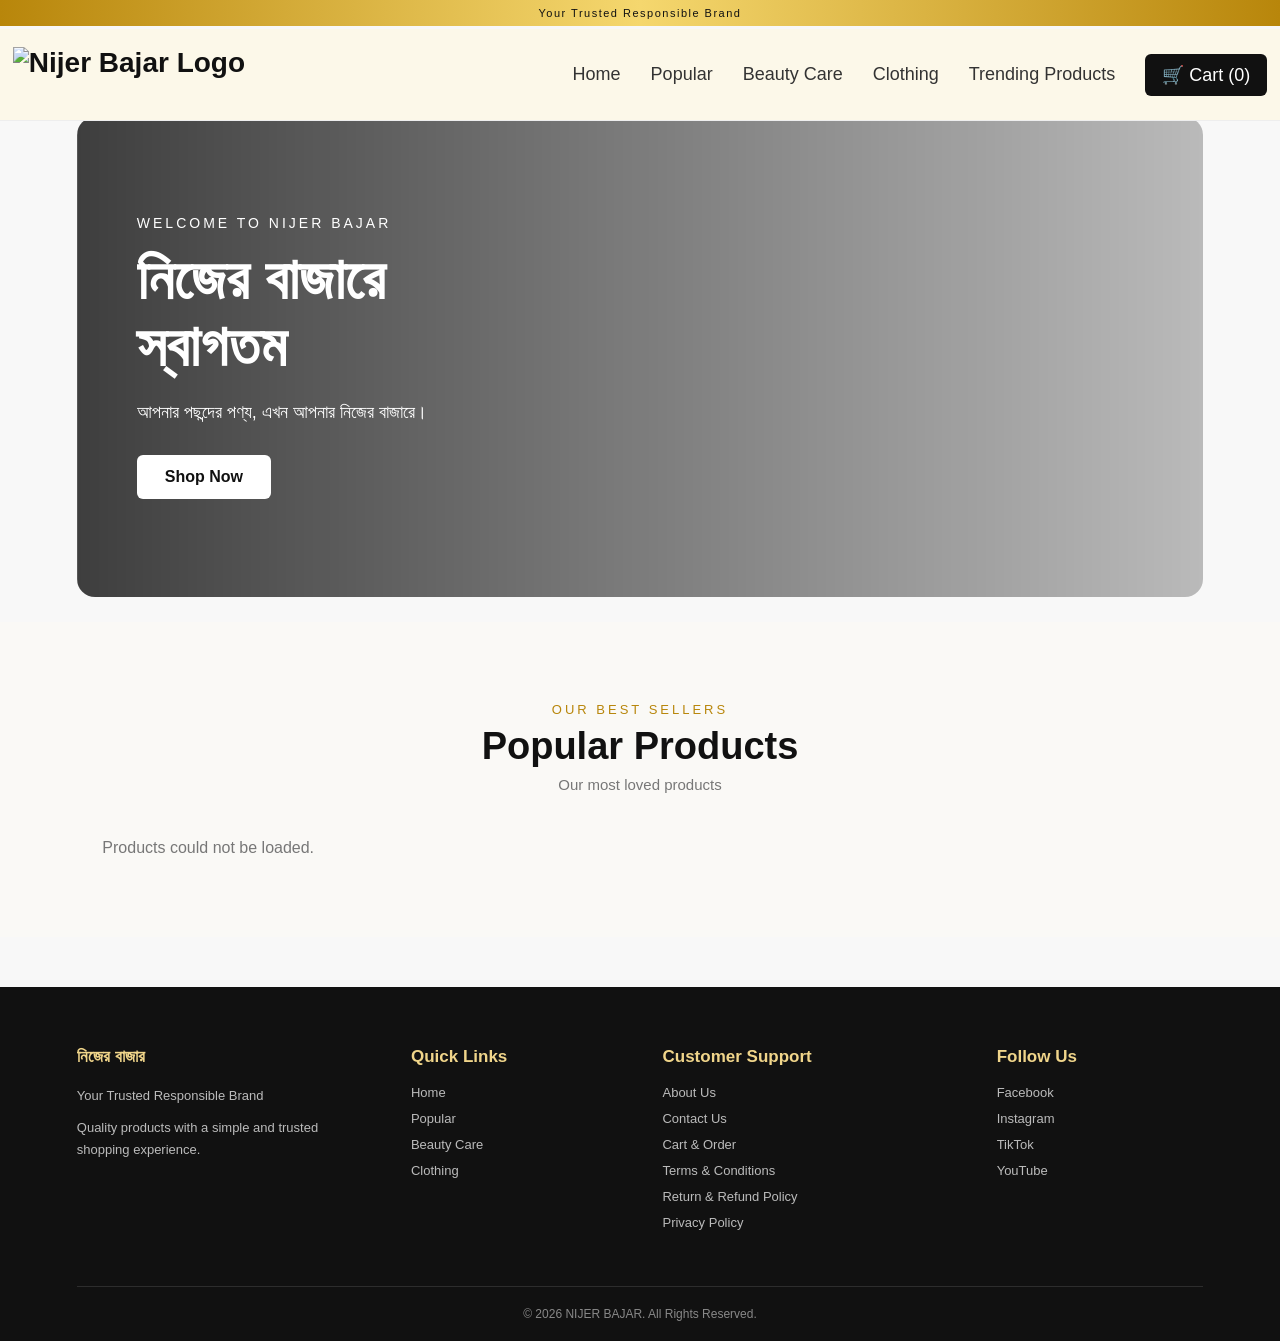
==== index.html @ a8ca11cb "Upload Nijer Bajar website files" ====
<!DOCTYPE html>
<html lang="bn">
<head>
    <meta charset="UTF-8">
    <meta name="viewport" content="width=device-width, initial-scale=1.0">

    <title>নিজের বাজার | Nijer Bajar</title>

    <link rel="stylesheet" href="style.css">
</head>

<body>

    <!-- HEADER -->
    
    <div class="top-tagline">
    Your Trusted Responsible Brand
</div>

    <header class="header">
       <a href="index.html" class="logo">
    <img src="images/logo.png" alt="Nijer Bajar Logo">
</a>

        <nav class="nav">
            <a href="#">Home</a>
            <a href="popular.html">Popular</a>
            <a href="beauty.html">Beauty Care</a>
            <a href="clothing.html">Clothing</a>
            <a href="affiliate.html">Trending Products</a>

            <a href="cart.html" class="cart">🛒 Cart (0)</a>
        </nav>

    </header>

    <!-- HERO -->
    <section class="hero">

        <div class="hero-content">

            <p class="hero-small">WELCOME TO NIJER BAJAR</p>

            <h1>নিজের বাজারে<br>স্বাগতম</h1>

            <p class="hero-text">
                আপনার পছন্দের পণ্য, এখন আপনার নিজের বাজারে।
            </p>

            <a href="#popular" class="hero-btn">Shop Now</a>

        </div>

    </section>

    <!-- POPULAR PRODUCTS -->
<section class="products-section" id="popular">

    <div class="section-title">
        <p>OUR BEST SELLERS</p>
        <h2>Popular Products</h2>
        <span>Our most loved products</span>
    </div>

    <div class="product-grid" id="product-grid"></div>


</section>

<script src="script.js"></script>



<!-- FOOTER -->

<footer class="footer">

    <div class="footer-container">

        <!-- BRAND -->

        <div class="footer-column">

            <h3>নিজের বাজার</h3>

            <p>
                Your Trusted Responsible Brand
            </p>

            <p>
                Quality products with a simple and
                trusted shopping experience.
            </p>

        </div>


        <!-- QUICK LINKS -->

        <div class="footer-column">

            <h3>Quick Links</h3>

            <a href="index.html">
                Home
            </a>

            <a href="popular.html">
                Popular
            </a>

            <a href="beauty.html">
                Beauty Care
            </a>

            <a href="clothing.html">
                Clothing
            </a>

        </div>


        <!-- CUSTOMER SUPPORT -->

        <div class="footer-column">

            <h3>Customer Support</h3>

            <a href="about.html">
                About Us
            </a>

            <a href="contact.html">
                Contact Us
            </a>

            <a href="cart.html">
                Cart & Order
            </a>

            <a href="terms.html">
                Terms & Conditions
            </a>

            <a href="return-refund.html">
                Return & Refund Policy
            </a>

            <a href="privacy.html">
    Privacy Policy
</a>

        </div>


        <!-- FOLLOW US -->

        <div class="footer-column">

            <h3>Follow Us</h3>

            <a href="https://www.facebook.com/skdigitalhub" target="_blank">
                Facebook
            </a>

            <a href="#" target="_blank">
                Instagram
            </a>

            <a href="#" target="_blank">
                TikTok
            </a>

            <a href="#" target="_blank">
                YouTube
            </a>

        </div>

    </div>


    <!-- FOOTER BOTTOM -->

    <div class="footer-bottom">

        <p>
            © 2026 NIJER BAJAR. All Rights Reserved.
        </p>

    </div>

</footer>


</body>
</html>
---- style.css ----
/* =========================
   BASIC
========================= */

* {
    margin: 0;
    padding: 0;
    box-sizing: border-box;
}

html {
    scroll-behavior: smooth;
}

body {
    font-family: Arial, sans-serif;
    background: #f8f8f8;
    color: #222;
}


/* =========================
   HEADER
========================= */

.header {
    width: 100%;
   background: #fcf8e9;
    border-bottom: 1px solid #eeeeee;

    padding: 18px 1%;

    display: flex;
    align-items: center;
    justify-content: space-between;

   position: sticky;
top: 29px;
z-index: 1000;
}


/* SHOP NAME */

.logo {
    font-size: 28px;
    font-weight: 700;
    color: #111111;
    text-decoration: none;
    white-space: nowrap;
}

.logo span {
    display: block;

    font-size: 13px;
    font-weight: 400;

    color: #777777;

    margin-top: 2px;
}


/* =========================
   NAVIGATION
========================= */

.nav {
    display: flex;
    align-items: center;
    gap: 30px;
}

.nav a {
    text-decoration: none;
    color: #333333;
    font-size: 18px;
    font-weight: 500;
    transition: 0.3s;
}

.nav a:hover {
    color: #b8860b;
}

/* CART */

.cart {
    background: #111111;
    color: white !important;
    padding: 10px 17px;
    border-radius: 6px;
}

.cart:hover {
    background: #b8860b;
}


/* =========================
   HERO
========================= */

.hero {
    min-height: 480px;
    margin: 25px 6%;
    border-radius: 18px;

    background:
        linear-gradient(
            90deg,
            rgba(0,0,0,0.75),
            rgba(0,0,0,0.25)
        ),
       url("images/banner.png") ;

    background-size: cover;
    background-position: center;

    display: flex;
    align-items: center;
    padding: 60px;
    overflow: hidden;
}

.hero-content {
    max-width: 560px;
    color: white;
}

.hero-small {
    font-size: 14px;
    letter-spacing: 3px;
    margin-bottom: 15px;
}

.hero h1 {
    font-size: 58px;
    line-height: 1.15;
    margin-bottom: 18px;
}

.hero-text {
    font-size: 18px;
    line-height: 1.6;
    margin-bottom: 28px;
}

/* SHOP BUTTON */

.hero-btn {
    display: inline-block;
    padding: 13px 28px;
    background: white;
    color: #111111;
    text-decoration: none;
    border-radius: 6px;
    font-weight: 600;
    transition: 0.3s;
}

.hero-btn:hover {
    background: #b8860b;
    color: white;
}


/* =========================
   POPULAR PRODUCTS
========================= */

.products-section {
    padding: 80px 6%;
    background: #faf9f6;
}

.section-title {
    text-align: center;
    margin-bottom: 45px;
}

.section-title p {
    color: #b8860b;
    font-size: 13px;
    letter-spacing: 3px;
    margin-bottom: 8px;
}

.section-title h2 {
    font-size: 38px;
    margin: 0 0 8px;
    color: #111111;
}

.section-title span {
    color: #777777;
    font-size: 15px;
}


/* PRODUCT GRID */

.product-grid {
    display: grid;
    grid-template-columns: repeat(4, 1fr);
    gap: 25px;
}


/* PRODUCT CARD */

.product-card {
    background: #f1eee7;
    border: 1px solid #ddd7ca;
    border-radius: 10px;
    padding: 10px;
    overflow: hidden;
    transition: 0.3s;
}

.product-card:hover {
    transform: translateY(-5px);
    box-shadow: 0 10px 25px rgba(0,0,0,0.10);
}


/* PRODUCT IMAGE */

.product-image {
    position: relative;
    width: 100%;
    aspect-ratio: 1 / 1;
    overflow: hidden;
    border-radius: 7px;
}

.product-image img {
    width: 100%;
    height: 100%;
    object-fit: cover;
    display: block;
}

.sale-badge {
    position: absolute;
    top: 10px;
    left: 10px;

    background: #111111;
    color: white;

    padding: 6px 10px;
    border-radius: 4px;

    font-size: 11px;
    font-weight: 600;
}


/* PRODUCT INFO */

.product-info {
    padding: 15px 5px 5px;
}

.product-category {
    color: #b8860b;
    font-size: 12px;
    margin: 0 0 6px;
}

.product-info h3 {
    color: #222222;
    font-size: 17px;
    margin: 0 0 8px;
}

.rating {
    color: #b8860b;
    font-size: 14px;
    letter-spacing: 2px;
    margin-bottom: 10px;
}


/* PRICE */

.price {
    display: flex;
    align-items: center;
    gap: 10px;
    margin-bottom: 15px;
}

.price span {
    color: #111111;
    font-size: 19px;
    font-weight: 700;
}

.price del {
    color: #999999;
    font-size: 13px;
}


/* PRODUCT BUTTONS */

.product-buttons {
    display: flex;
    gap: 8px;
}

.product-buttons button {
    flex: 1;
    padding: 10px 8px;
    border-radius: 5px;
    cursor: pointer;
    font-size: 12px;
    font-weight: 600;
    transition: 0.3s;
}


/* BUY NOW */

.buy-btn {
    background: #111111;
    color: white;
    border: 1px solid #111111;
}

.buy-btn:hover {
    background: #b8860b;
    border-color: #b8860b;
}


/* ADD TO CART */

.cart-btn {
    background: #e7dfcf;
    color: #111111;
    border: 1px solid #cfc4af;
}

.cart-btn:hover {
    background: #111111;
    color: white;
}


/* =========================
   TABLET
========================= */

@media (max-width: 1000px) {

    .product-grid {
        grid-template-columns: repeat(2, 1fr);
    }
}


/* =========================
   MOBILE
========================= */

@media (max-width: 768px) {

    .header {
        padding: 12px 3%;
        flex-wrap: wrap;
        justify-content: flex-start;
        gap: 10px;
    }

    .logo {
        width: 100%;
    }

    .logo img {
        width: 180px;
        height: 45px;
        object-fit: contain;
        display: block;
    }

    .nav {
        width: 100%;
        display: flex;
        align-items: center;
        justify-content: center;
        flex-wrap: wrap;
        gap: 8px;
    }

    .nav a {
        font-size: 13px;
        white-space: nowrap;
    }

    .cart {
        padding: 8px 10px;
    }

    .hero {
        min-height: 400px;
        margin: 18px 4%;
        padding: 35px 25px;
    }

    .hero h1 {
        font-size: 40px;
    }

    .hero-text {
        font-size: 15px;
    }
}

/* SMALL MOBILE */

@media (max-width: 600px) {

    .products-section {
        padding: 50px 4%;
    }

    .section-title h2 {
        font-size: 28px;
    }

    .product-grid {
        grid-template-columns: repeat(2, 1fr);
        gap: 12px;
    }

    .product-card {
        padding: 7px;
    }

    .product-info {
        padding: 10px 3px 3px;
    }

    .product-info h3 {
        font-size: 13px;
    }

    .price span {
        font-size: 15px;
    }

    .product-buttons {
        flex-direction: column;
    }
}

/* =========================
   CART PAGE
========================= */

.cart-page {
    padding: 70px 6%;
    background: #faf9f6;
    min-height: 70vh;
}

.cart-layout {
    display: grid;
    grid-template-columns: 1.2fr 1fr;
    gap: 25px;
    max-width: 1200px;
    margin: 0 auto;
}

.cart-items,
.customer-form,
.order-summary {
    background: #f1eee7;
    border: 1px solid #ddd7ca;
    border-radius: 10px;
    padding: 25px;
}

.cart-items h2,
.customer-form h2,
.order-summary h2 {
    margin-top: 0;
    color: #111111;
    font-size: 22px;
}


/* EMPTY CART */

.empty-cart {
    text-align: center;
    padding: 55px 20px;
}

.empty-cart-icon {
    font-size: 45px;
    margin-bottom: 15px;
}

.empty-cart h3 {
    margin: 0 0 8px;
    color: #222222;
}

.empty-cart p {
    color: #777777;
    font-size: 14px;
    margin-bottom: 25px;
}

.continue-btn {
    display: inline-block;
    background: #111111;
    color: white;
    text-decoration: none;
    padding: 11px 20px;
    border-radius: 5px;
    font-size: 13px;
    font-weight: 600;
}

.continue-btn:hover {
    background: #b8860b;
}


/* CUSTOMER FORM */

.customer-form {
    grid-column: 1 / 2;
}

.customer-form label {
    display: block;
    margin: 14px 0 7px;
    font-size: 13px;
    font-weight: 600;
    color: #333333;
}

.customer-form input,
.customer-form select,
.customer-form textarea {
    width: 100%;
    box-sizing: border-box;
    padding: 11px 12px;
    border: 1px solid #d5cec0;
    border-radius: 5px;
    background: white;
    font-family: inherit;
    font-size: 13px;
    outline: none;
}

.customer-form input:focus,
.customer-form select:focus,
.customer-form textarea:focus {
    border-color: #b8860b;
}

.form-heading {
    margin: 22px 0 10px;
    font-size: 16px;
    color: #222222;
}

.radio-option {
    display: flex !important;
    align-items: center;
    gap: 8px;
    font-weight: 500 !important;
    margin: 9px 0 !important;
}

.radio-option input {
    width: auto;
}


/* ORDER SUMMARY */

.order-summary {
    grid-column: 2 / 3;
    grid-row: 1 / 3;
    height: fit-content;
}

.summary-row,
.summary-total {
    display: flex;
    justify-content: space-between;
    align-items: center;
    padding: 13px 0;
    border-bottom: 1px solid #ddd7ca;
    font-size: 14px;
}

.summary-row span {
    color: #666666;
}

.summary-total {
    border-bottom: none;
    padding-top: 20px;
    font-size: 18px;
}

.summary-total strong {
    color: #111111;
    font-size: 21px;
}


/* CONFIRM ORDER */

.confirm-order-btn {
    width: 100%;
    margin-top: 15px;
    padding: 13px;
    background: #111111;
    color: white;
    border: none;
    border-radius: 5px;
    font-size: 14px;
    font-weight: 600;
    cursor: pointer;
    transition: 0.3s;
}

.confirm-order-btn:hover {
    background: #b8860b;
}


/* CART MOBILE */

@media (max-width: 768px) {

    .cart-page {
        padding: 50px 4%;
    }

    .cart-layout {
        grid-template-columns: 1fr;
    }

    .customer-form,
    .order-summary {
        grid-column: auto;
        grid-row: auto;
    }

    .cart-items,
    .customer-form,
    .order-summary {
        padding: 18px;
    }
}

/* Cart Product Layout */

.cart-product {
    position: relative;
    display: flex;
    justify-content: space-between;
    align-items: center;
    padding: 20px;
}

.cart-product-info {
    flex: 1;
}

.remove-cart-btn {
    margin-left: 20px;
    width: 32px;
    height: 32px;
    border: none;
    background: transparent;
    font-size: 28px;
    line-height: 1;
    cursor: pointer;
}


.top-tagline {
    width: 100%;
    box-sizing: border-box;

    text-align: center;

    font-size: 11px;
    font-weight: 400;
    letter-spacing: 1.5px;

    padding: 7px 10px;

    background: linear-gradient(
        90deg,
        #b8860b,
        #f5d76e,
        #b8860b
    );

    color: #111111;

    position: fixed;
    top: 0;
    left: 0;

    z-index: 2000;
}

/* =========================
   SUCCESS POPUP
========================= */

.success-modal {
    display: none;

    position: fixed;
    inset: 0;

    background: rgba(0, 0, 0, 0.45);

    align-items: center;
    justify-content: center;

    z-index: 5000;
}

.success-modal.show {
    display: flex;
}

.success-card {
    width: 90%;
    max-width: 400px;

    background: linear-gradient(
        135deg,
        #fff8df,
        #ffffff
    );

    border-radius: 18px;
    padding: 35px 25px;

    text-align: center;

    box-shadow: 0 20px 50px rgba(0,0,0,0.25);

    animation: successPop 0.3s ease;
}

.success-icon {
    width: 65px;
    height: 65px;

    margin: 0 auto 18px;

    display: flex;
    align-items: center;
    justify-content: center;

    border-radius: 50%;

    background: #d4a017;
    color: white;

    font-size: 35px;
    font-weight: bold;
}

.success-card h2 {
    margin: 0 0 10px;

    color: #222222;
    font-size: 22px;
}

.success-card p {
    margin: 0 0 25px;

    color: #666666;
    font-size: 14px;
}

.success-card button {
    padding: 11px 35px;

    border: none;
    border-radius: 7px;

    background: #111111;
    color: white;

    font-size: 14px;
    font-weight: 600;

    cursor: pointer;
}

.success-card button:hover {
    background: #b8860b;
}

@keyframes successPop {

    from {
        transform: scale(0.8);
        opacity: 0;
    }

    to {
        transform: scale(1);
        opacity: 1;
    }

}

/* =========================
   FOOTER
========================= */

.footer {
    background: #111111;
    color: white;
    padding: 60px 6% 0;
    margin-top: 50px;
}

.footer-container {
    max-width: 1200px;
    margin: 0 auto;

    display: grid;
    grid-template-columns: 1.4fr 1fr 1.4fr 1fr;
    gap: 45px;
}

.footer-column h3 {
    color: #f0d58a;
    font-size: 17px;
    margin: 0 0 18px;
}

.footer-column p {
    color: #bbbbbb;
    font-size: 13px;
    line-height: 1.7;
    margin: 0 0 10px;
}

.footer-column a {
    display: block;

    color: #bbbbbb;

    text-decoration: none;

    font-size: 13px;

    margin-bottom: 11px;

    transition: 0.3s;
}

.footer-column a:hover {
    color: #f0d58a;
}


/* FOOTER BOTTOM */

.footer-bottom {
    margin-top: 45px;

    padding: 20px 0;

    border-top: 1px solid #2d2d2d;

    text-align: center;
}

.footer-bottom p {
    margin: 0;

    color: #888888;

    font-size: 12px;
}


/* TABLET */

@media (max-width: 900px) {

    .footer-container {
        grid-template-columns: repeat(2, 1fr);
        gap: 35px;
    }

}


/* MOBILE */

@media (max-width: 500px) {

    .footer {
        padding: 45px 5% 0;
    }

    .footer-container {
        grid-template-columns: 1fr;
        gap: 25px;
    }

    .footer-bottom {
        margin-top: 30px;
    }

}

.logo {
    margin-left: 0px;
}

.logo img {
    width: 400px;
    height: 55px;
    object-fit: contain;
    display: block;
}

/* MOBILE LOGO */
@media (max-width: 768px) {
    .logo {
        margin-left: 0;
        width: 100%;
        text-align: left;
    }

    .logo img {
        width: 180px;
        height: 45px;
        object-fit: contain;
        display: block;
    }
}
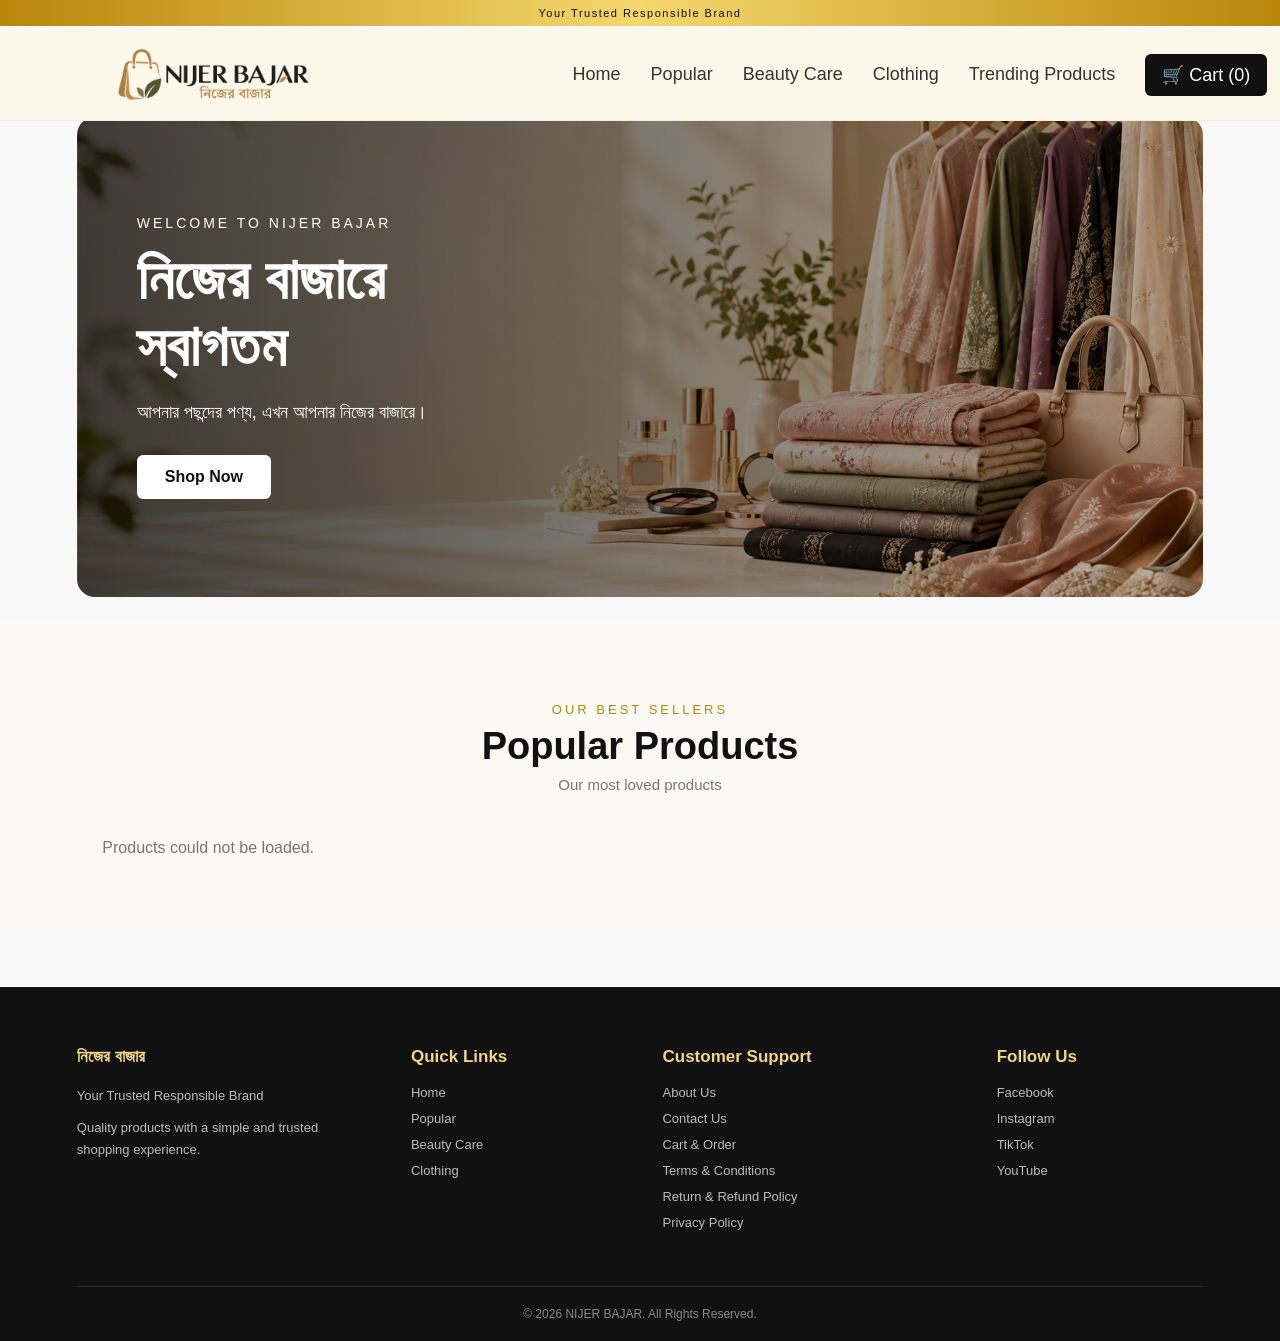
==== commit dd1fd3a2: "Insert Meta Pixel Code for tracking Added Meta Pixel Code for Facebook tracking." ====
--- a/index.html
+++ b/index.html
@@ -7,6 +7,24 @@
     <title>নিজের বাজার | Nijer Bajar</title>
 
     <link rel="stylesheet" href="style.css">
+
+    <!-- Meta Pixel Code -->
+<script>
+!function(f,b,e,v,n,t,s)
+{if(f.fbq)return;n=f.fbq=function(){n.callMethod?
+n.callMethod.apply(n,arguments):n.queue.push(arguments)};
+if(!f._fbq)f._fbq=n;n.push=n;n.loaded=!0;n.version='2.0';
+n.queue=[];t=b.createElement(e);t.async=!0;
+t.src=v;s=b.getElementsByTagName(e)[0];
+s.parentNode.insertBefore(t,s)}(window, document,'script',
+'https://connect.facebook.net/en_US/fbevents.js');
+fbq('init', '977472208708861');
+fbq('track', 'PageView');
+</script>
+<noscript><img height="1" width="1" style="display:none"
+src="https://www.facebook.com/tr?id=977472208708861&ev=PageView&noscript=1"
+/></noscript>
+<!-- End Meta Pixel Code -->
 </head>
 
 <body>
@@ -194,4 +212,4 @@
 
 
 </body>
-</html>+</html>
